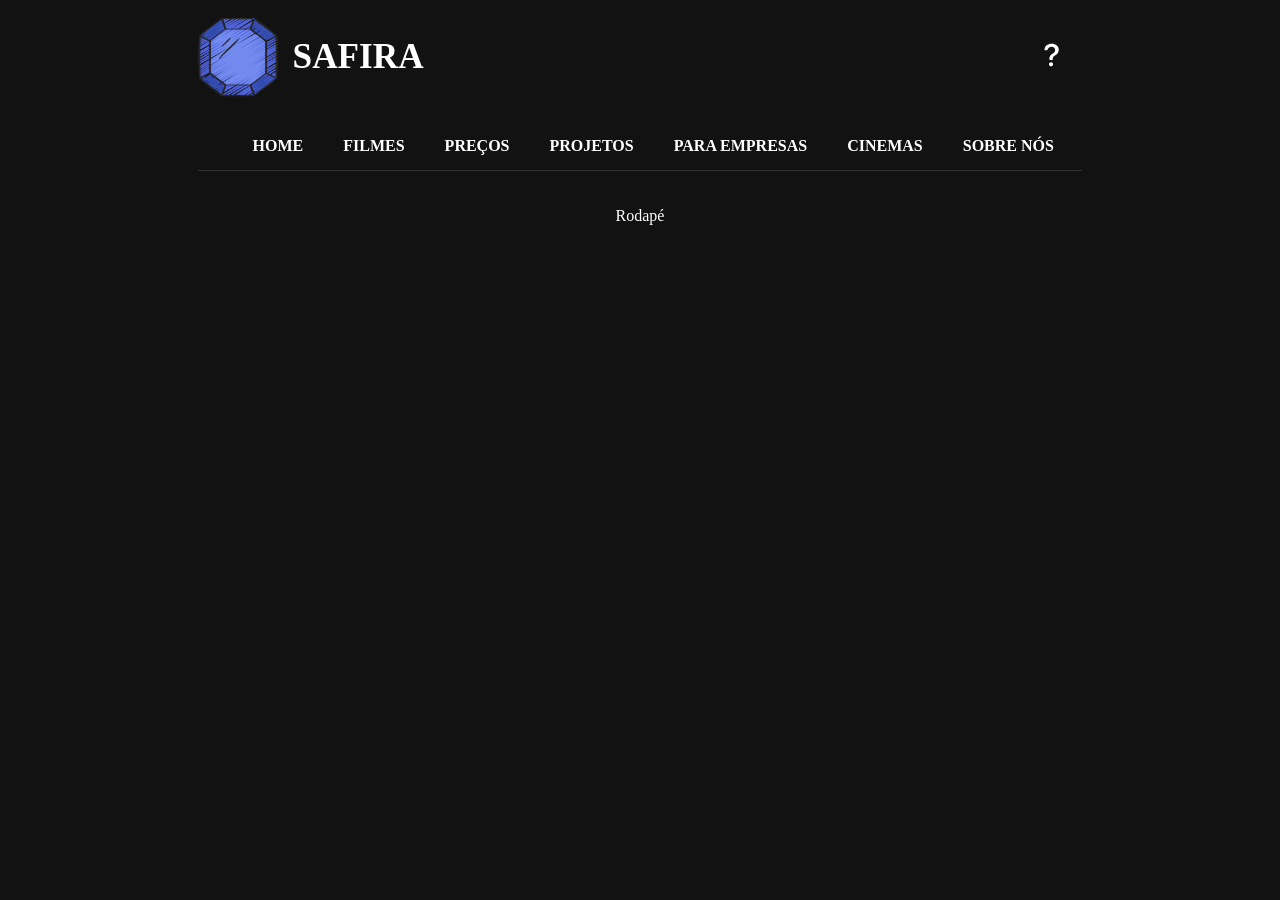
==== index.html @ 03010e29 "primeiro commit" ====
<!doctype html>
<html lang="pt-BR">
  <head>
    <meta charset="UTF-8" />
    <meta name="viewport" content="width=device-width, initial-scale=1.0" />
    <!--Meta Tags para facilitar a busca do navegador-->
    <meta name="description" content="Um site de cinema" />
    <meta name="keywords" content="cinema, filmes, pipoca, entretenimento" />
    <meta name="Author" content="João Marcos Ferreira da Cunha" />
    <title>Safira Cinemas</title>
    <link rel="stylesheet" href="css/all.css" />
    <link rel="shortcut icon" href="img/sapphireicon.png" type="image/png" />
  </head>
  <body>
    <div class="container">
      <section class="logo">
        <img src="img/sapphireicon.png" alt="Logo do Safira Cinemas" />
        <h1 class="titulo">SAFIRA</h1>

        <div class="menu-ajuda">
          <ul>
            <li>
                <!--O link abaixo é do ícone da aba de ajuda-->
              <a href="ajuda.html" title="Ajuda">
                <svg xmlns="http://www.w3.org/2000/svg" width="30" height="30" fill="currentColor" class="bi bi-question-lg" viewBox="0 0 16 16">
                <path fill-rule="evenodd" d="M4.475 5.458c-.284 0-.514-.237-.47-.517C4.28 3.24 5.576 2 7.825 2c2.25 0 3.767 1.36 3.767 3.215 0 1.344-.665 2.288-1.79 2.973-1.1.659-1.414 1.118-1.414 2.01v.03a.5.5 0 0 1-.5.5h-.77a.5.5 0 0 1-.5-.495l-.003-.2c-.043-1.221.477-2.001 1.645-2.712 1.03-.632 1.397-1.135 1.397-2.028 0-.979-.758-1.698-1.926-1.698-1.009 0-1.71.529-1.938 1.402-.066.254-.278.461-.54.461h-.777ZM7.496 14c.622 0 1.095-.474 1.095-1.09 0-.618-.473-1.092-1.095-1.092-.606 0-1.087.474-1.087 1.091S6.89 14 7.496 14"/></svg>
              </a>
            </li>
          </ul>
        </div>
      </section>

      <header>
        <ul class="menu-topo">
          <li>
            <a href="index.html" title="Página inicial">HOME</a>
          </li>
          <li>
            <a href="filmes.html" title="Nossos Filmes">FILMES</a>
          </li>
          <li>
            <a href="precos.html" title="Preços e Promoções">PREÇOS</a>
          </li>
          <li>
            <a href="projetos.html" title="Projetos">PROJETOS</a>
          </li>
          <li>
            <a href="paraempresas.html" title="Para Empresas">PARA EMPRESAS</a>
          </li>
          <li>
            <a href="cinemas.html" title="Cinemas">CINEMAS</a>
          </li>
          <li>
            <a href="sobre.html" title="Sobre Nós">SOBRE NÓS</a>
          </li>
        </ul>
      </header>

      <footer>Rodapé</footer>
    </div>
  </body>
</html>
---- css/all.css ----
@import url("https://cdn.jsdelivr.net/npm/bootstrap-icons@1.13.1/font/bootstrap-icons.min.css");

body {
    background-color: rgb(19, 18, 18);
}

.container {
  width: 70%;
  margin: auto;
}

.logo img{
    width: 80px;
}

.logo {
    display: flex;
    align-items: center;
}

.titulo {
    color: white;
    font-size: 2.2em;
    margin-left: 15px;
    font-weight: bold;
}

.menu-ajuda {
    margin-left: auto;
}

.menu-ajuda a {
    color: white;
    text-decoration: none;
    font-weight: bold;
    display: block;
    padding: 10px;
}

.menu-ajuda a:hover {
    background-color: gray;
}

.menu-ajuda li {
    list-style: none;
    padding: 0;
    margin: 5px;
}

.menu-topo {
    display: flex;
    border-bottom: 1px solid #333333;
    align-items: center;
    gap: 10px;
}

.menu-topo a {
    color: white;
    text-decoration: none;
    font-weight: bold;
    display: block;
    padding: 10px;
}

.menu-topo a:hover {
    background-color: gray;
}

.menu-topo li {
    list-style: none;
    padding: 0;
    margin: 5px;
}

footer {
  color: white;
  text-align: center;
  padding: 20px;
}
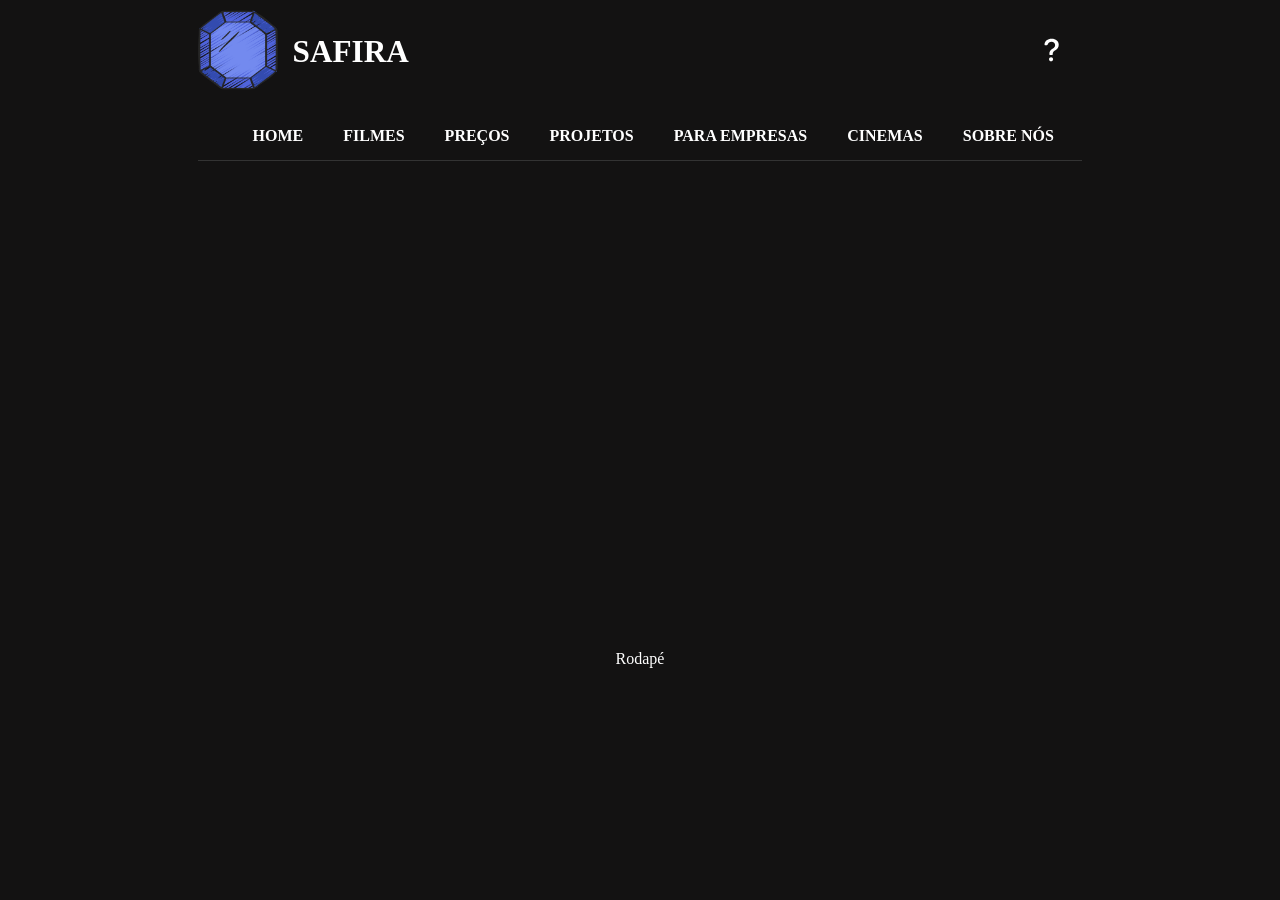
==== commit 0570b181: "link na logo e rodapé fica em baixo" ====
--- a/index.html
+++ b/index.html
@@ -14,8 +14,10 @@
   <body>
     <div class="container">
       <section class="logo">
-        <img src="img/sapphireicon.png" alt="Logo do Safira Cinemas" />
-        <h1 class="titulo">SAFIRA</h1>
+        <a href="index.html"><img src="img/sapphireicon.png" alt="Logo do Safira Cinemas" /></a>
+        
+        <a  class="titulo" href="index.html"><h1>SAFIRA</h1></a>
+        
 
         <div class="menu-ajuda">
           <ul>
--- a/css/all.css
+++ b/css/all.css
@@ -20,9 +20,10 @@
 
 .titulo {
     color: white;
-    font-size: 2.2em;
+    font-size: 1.3em;
     margin-left: 15px;
     font-weight: bold;
+    text-decoration: none;
 }
 
 .menu-ajuda {
@@ -76,4 +77,5 @@
   color: white;
   text-align: center;
   padding: 20px;
+  margin-top: 53%;
 }
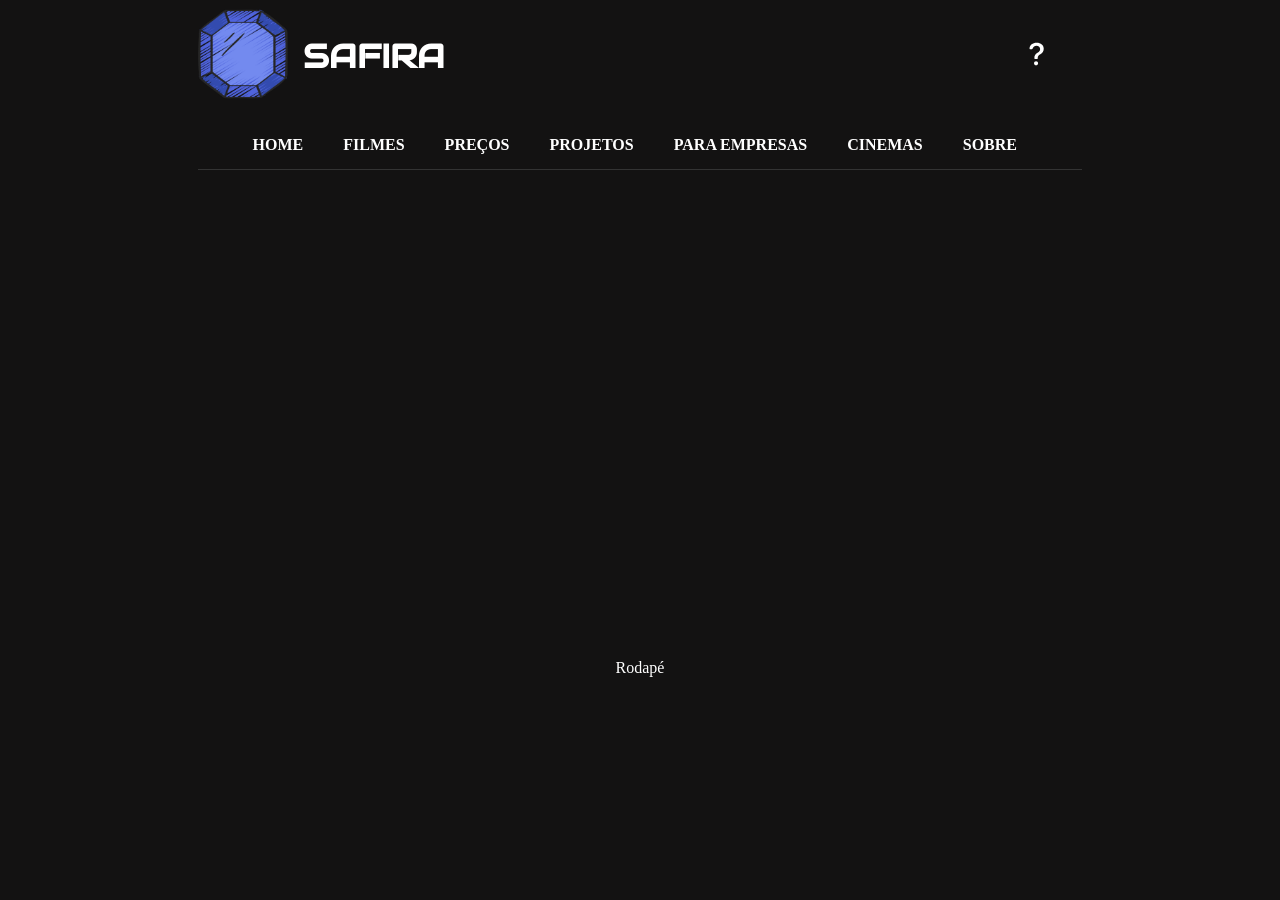
==== commit d11a2729: "cores, fontes e comentários" ====
--- a/index.html
+++ b/index.html
@@ -14,15 +14,15 @@
   <body>
     <div class="container">
       <section class="logo">
+        <!--Imagem de Safira-->
         <a href="index.html"><img src="img/sapphireicon.png" alt="Logo do Safira Cinemas" /></a>
         
         <a  class="titulo" href="index.html"><h1>SAFIRA</h1></a>
         
-
         <div class="menu-ajuda">
           <ul>
             <li>
-                <!--O link abaixo é do ícone da aba de ajuda-->
+              <!--O link abaixo é do ícone da aba de ajuda-->
               <a href="ajuda.html" title="Ajuda">
                 <svg xmlns="http://www.w3.org/2000/svg" width="30" height="30" fill="currentColor" class="bi bi-question-lg" viewBox="0 0 16 16">
                 <path fill-rule="evenodd" d="M4.475 5.458c-.284 0-.514-.237-.47-.517C4.28 3.24 5.576 2 7.825 2c2.25 0 3.767 1.36 3.767 3.215 0 1.344-.665 2.288-1.79 2.973-1.1.659-1.414 1.118-1.414 2.01v.03a.5.5 0 0 1-.5.5h-.77a.5.5 0 0 1-.5-.495l-.003-.2c-.043-1.221.477-2.001 1.645-2.712 1.03-.632 1.397-1.135 1.397-2.028 0-.979-.758-1.698-1.926-1.698-1.009 0-1.71.529-1.938 1.402-.066.254-.278.461-.54.461h-.777ZM7.496 14c.622 0 1.095-.474 1.095-1.09 0-.618-.473-1.092-1.095-1.092-.606 0-1.087.474-1.087 1.091S6.89 14 7.496 14"/></svg>
@@ -33,6 +33,7 @@
       </section>
 
       <header>
+        <!--Links do menu de navegação-->
         <ul class="menu-topo">
           <li>
             <a href="index.html" title="Página inicial">HOME</a>
@@ -53,12 +54,15 @@
             <a href="cinemas.html" title="Cinemas">CINEMAS</a>
           </li>
           <li>
-            <a href="sobre.html" title="Sobre Nós">SOBRE NÓS</a>
+            <a href="sobre.html" title="Sobre Nós">SOBRE</a>
           </li>
         </ul>
       </header>
 
-      <footer>Rodapé</footer>
+      <footer>
+      <!--Rodapé do site-->   
+        Rodapé
+      </footer>
     </div>
   </body>
 </html>
--- a/css/all.css
+++ b/css/all.css
@@ -1,81 +1,121 @@
 @import url("https://cdn.jsdelivr.net/npm/bootstrap-icons@1.13.1/font/bootstrap-icons.min.css");
 
+@import url("https://fonts.googleapis.com/css2?family=Audiowide&family=Doto:wght@100..900&family=Fredericka+the+Great&display=swap");
+
+/*
+font-family: "Fredericka the Great", serif;
+font-family: "Audiowide", sans-serif;
+font-family: "Doto", sans-serif;
+*/
+
 body {
-    background-color: rgb(19, 18, 18);
+  background-color: rgb(19, 18, 18); /*Cor de fundo do site*/
 }
 
 .container {
+  /*Essa class mexe no body inteiro do site*/
   width: 70%;
   margin: auto;
 }
 
-.logo img{
-    width: 80px;
+/*Classes para mexer na logo do Safira*/
+.logo img {
+  width: 90px;
 }
 
 .logo {
-    display: flex;
-    align-items: center;
+  display: flex;
+  align-items: center;
 }
 
+/*Classe para mexer na logo texto do site*/
 .titulo {
-    color: white;
-    font-size: 1.3em;
-    margin-left: 15px;
-    font-weight: bold;
-    text-decoration: none;
+  color: white;
+  font-size: 22px;
+  margin-left: 15px;
+  text-decoration: none;
+  font-family: "Audiowide", sans-serif;
 }
 
+/*Classes para mexer na aba de ajuda*/
 .menu-ajuda {
-    margin-left: auto;
+  margin-left: auto;
 }
 
 .menu-ajuda a {
-    color: white;
-    text-decoration: none;
-    font-weight: bold;
-    display: block;
-    padding: 10px;
+  /*Link do menu ajuda*/
+  color: white;
+  text-decoration: none;
+  font-weight: bold;
+  display: block;
+  padding: 10px;
 }
 
 .menu-ajuda a:hover {
-    background-color: gray;
+  /*Quando passar o mouse em cima*/
+  background-color: rgb(76, 95, 176);
 }
 
 .menu-ajuda li {
-    list-style: none;
-    padding: 0;
-    margin: 5px;
+  /*Estilo da lista dos links*/
+  list-style: none;
+  padding: 0;
+  margin: 20px;
 }
 
+/*Classes para mexer no menu de navegação*/
 .menu-topo {
-    display: flex;
-    border-bottom: 1px solid #333333;
-    align-items: center;
-    gap: 10px;
+  display: flex;
+  border-bottom: 1px solid #333333;
+  align-items: center;
+  gap: 10px;
 }
 
 .menu-topo a {
-    color: white;
-    text-decoration: none;
-    font-weight: bold;
-    display: block;
-    padding: 10px;
+  /*Links do menu de navegação*/
+  color: white;
+  text-decoration: none;
+  font-weight: bold;
+  display: block;
+  padding: 10px;
 }
 
 .menu-topo a:hover {
-    background-color: gray;
+  /*Quando passar o mouse em cima*/
+  background-color: rgb(76, 95, 176);
 }
 
 .menu-topo li {
-    list-style: none;
-    padding: 0;
-    margin: 5px;
+  /*Estilo da lista dos links do menu*/
+  list-style: none;
+  padding: 0;
+  margin: 5px;
+}
+
+.apresentacao {
+  /*Cabeçalho da aba sobre*/
+  font-weight: bold;
+  color: white;
+}
+
+.sobre {
+  /*Proposta do projeto na aba sobre*/
+  color: white;
+  font-size: medium;
+  font-family: Arial, Helvetica, sans-serif;
+}
+
+.contatos {
+  /*Contatos da aba ajuda*/
+  color: white;
+  font-size: medium;
+  font-family: Arial, Helvetica, sans-serif;
 }
 
 footer {
+  /*Rodapé do site*/
   color: white;
   text-align: center;
   padding: 20px;
   margin-top: 53%;
-}+}
